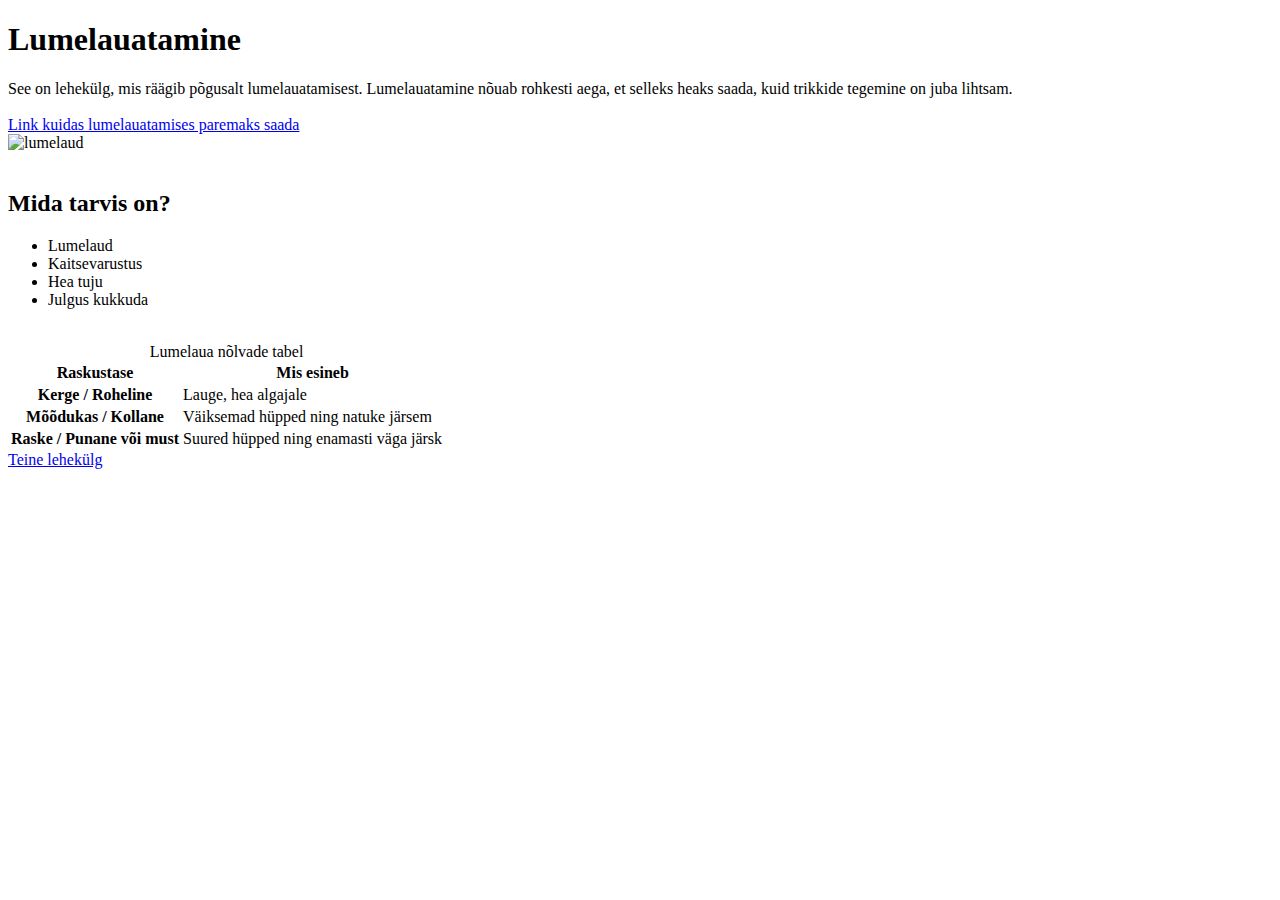
==== index.html @ a4717fc6 "Esmased lehed" ====
<!DOCTYPE html>
<html lang="et">
<head>
<meta charset="UTF-8">
<title>Snowboarding</title>
</head>
<body>

<h1>Lumelauatamine</h1>
<p>See on lehekülg, mis räägib põgusalt lumelauatamisest. Lumelauatamine nõuab rohkesti aega, et selleks heaks saada, kuid trikkide tegemine on juba lihtsam.<br>
	<br>

<a href="https://www.rei.com/learn/expert-advice/how-to-snowboard.html">Link kuidas lumelauatamises paremaks saada</a><br>

<img src="https://glisshop-glisshop-fr-storage.omn.proximis.com/Imagestorage/images/0/0/6509924c8bd8d_Nidecker_23_24_22_23_Snowboard_Escape_Plus_N.23.SNM.ESP_14.jpg" alt="lumelaud"><br>
	<br>

<h2>Mida tarvis on?</h2>
<ul>
   <li>Lumelaud</li>
   <li>Kaitsevarustus</li>
   <li>Hea tuju</li>
   <li>Julgus kukkuda</li>
</ul><br>
<table>
  <caption>
   Lumelaua nõlvade tabel
  </caption>
  <thead>
    <tr>
      <th scope="col">Raskustase</th>
      <th scope="col">Mis esineb</th>
    </tr>
  </thead>
  <tbody>
    <tr>
      <th scope="row">Kerge / Roheline</th>
      <td>Lauge, hea algajale</td>
    </tr>
    <tr>
      <th scope="row">Mõõdukas / Kollane</th>
      <td>Väiksemad hüpped ning natuke järsem</td>
    </tr>
    <tr>
      <th scope="row">Raske / Punane või must</th>
      <td>Suured hüpped ning enamasti väga järsk</td>
    </tr>
  </tbody>
</table>

<a href="file:///C:/Users/christenmagi/Documents/siseripraks/teine.html">Teine lehekülg</a>


</body>
</html>
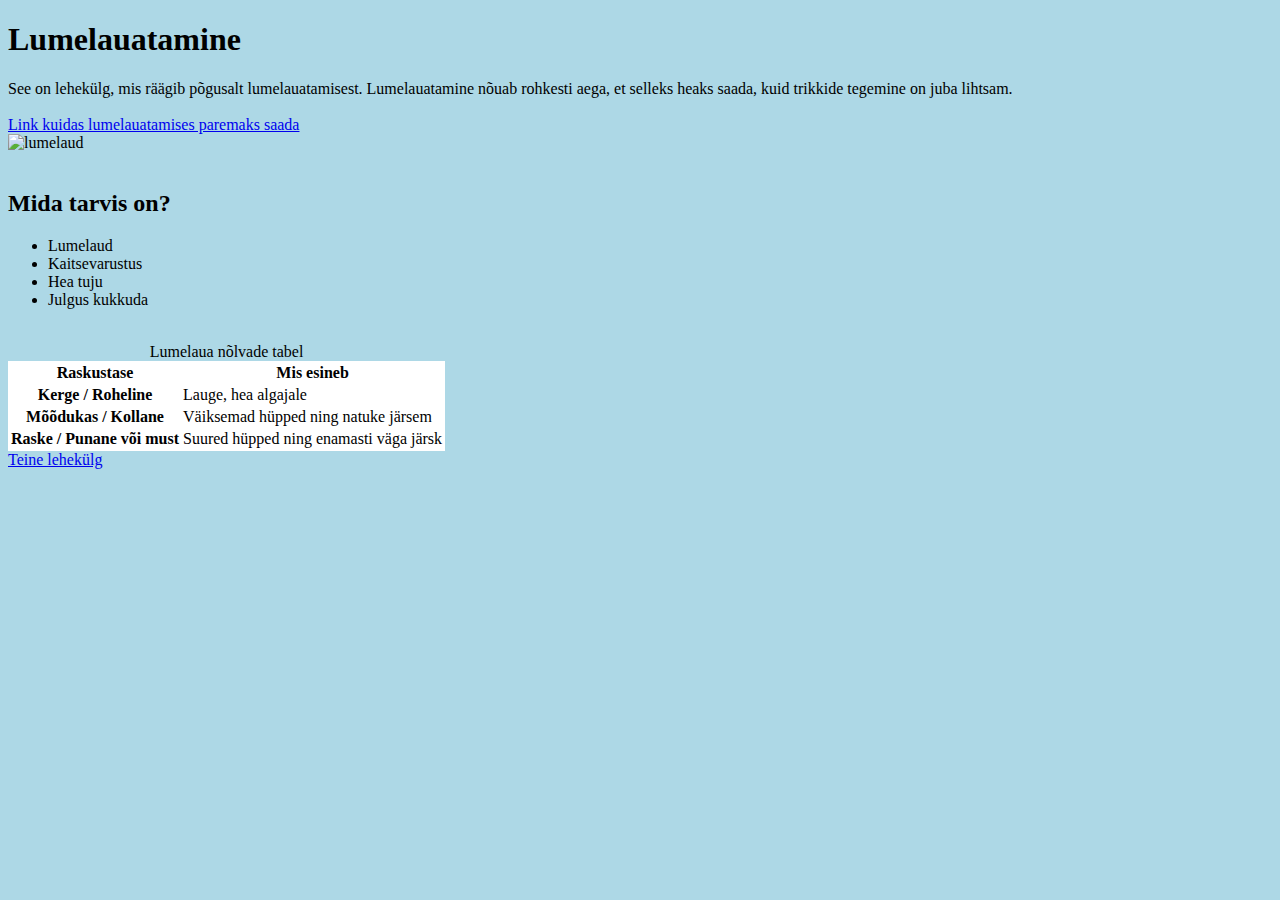
==== commit a7130b15: "töötav link" ====
--- a/index.html
+++ b/index.html
@@ -3,6 +3,7 @@
 <head>
 <meta charset="UTF-8">
 <title>Snowboarding</title>
+<link rel="stylesheet" type="text/css" href="style.css">
 </head>
 <body>
 
--- a/style.css
+++ b/style.css
@@ -0,0 +1,6 @@
+body {
+    background-color: lightblue
+}
+table {
+    background-color: white
+}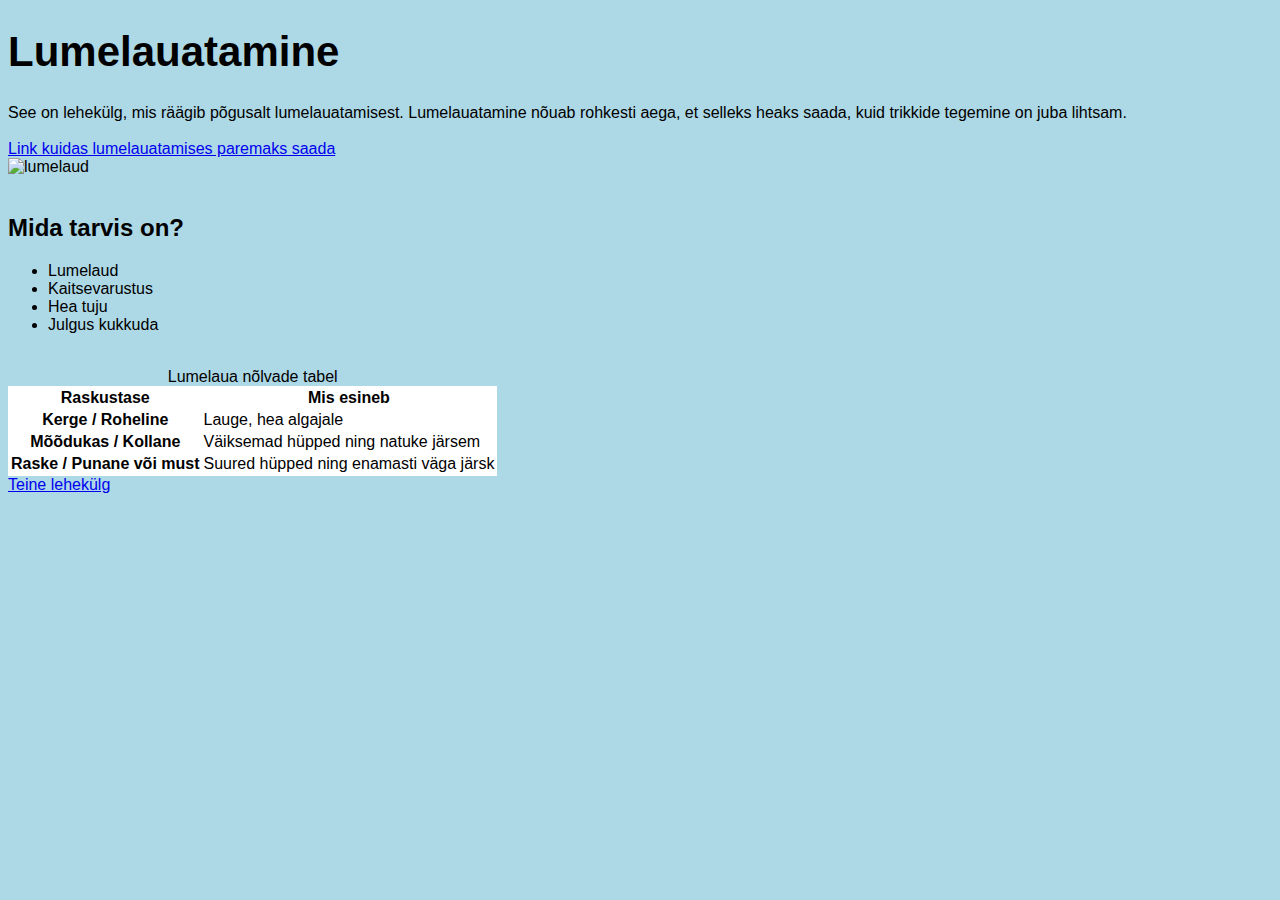
==== commit 99790be6: "heading font + text" ====
--- a/index.html
+++ b/index.html
@@ -49,7 +49,7 @@
   </tbody>
 </table>
 
-<a href="file:///C:/Users/christenmagi/Documents/siseripraks/teine.html">Teine lehekülg</a>
+<a href="file:///C:/Users/christenmagi/Documents/siseripraks/projekt2024/teine.html">Teine lehekülg</a>
 
 
 </body>
--- a/style.css
+++ b/style.css
@@ -1,6 +1,12 @@
 body {
-    background-color: lightblue
+    background-color: lightblue;
+    font-family: Arial, Helvetica, sans-serif;
+    font-size: medium;
 }
 table {
-    background-color: white
-}+    background-color: white;
+}
+h1 {
+    font-family: 'Lucida Sans', 'Lucida Sans Regular', 'Lucida Grande', 'Lucida Sans Unicode', Geneva, Verdana, sans-serif;
+    font-size: 42px;
+}
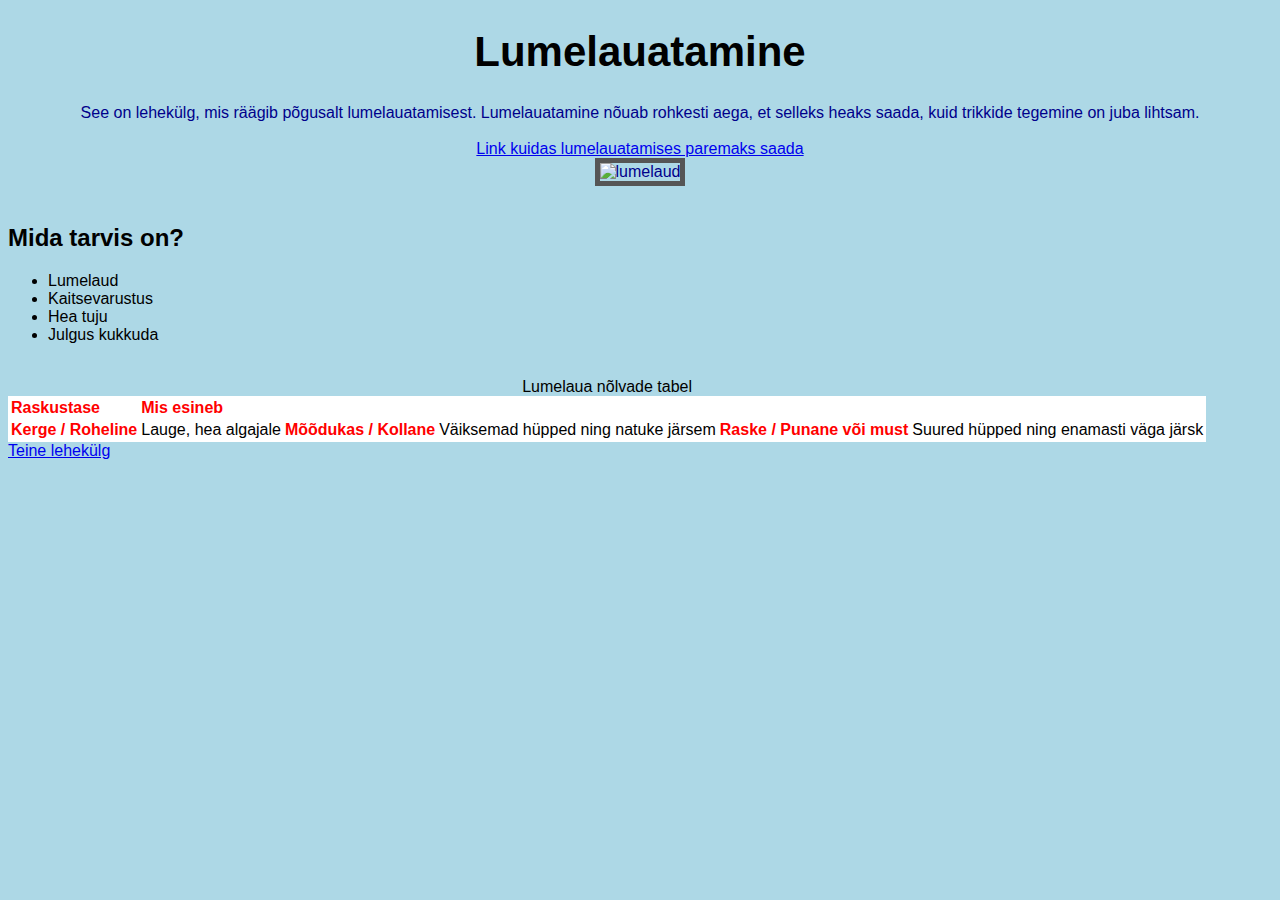
==== commit 05edda0d: "pilt" ====
--- a/index.html
+++ b/index.html
@@ -34,18 +34,18 @@
     </tr>
   </thead>
   <tbody>
-    <tr>
+    <tr1>
       <th scope="row">Kerge / Roheline</th>
       <td>Lauge, hea algajale</td>
-    </tr>
-    <tr>
+    </tr1>
+    <tr2>
       <th scope="row">Mõõdukas / Kollane</th>
       <td>Väiksemad hüpped ning natuke järsem</td>
-    </tr>
-    <tr>
+    </tr2>
+    <tr3>
       <th scope="row">Raske / Punane või must</th>
       <td>Suured hüpped ning enamasti väga järsk</td>
-    </tr>
+    </tr3>
   </tbody>
 </table>
 
--- a/style.css
+++ b/style.css
@@ -1,12 +1,24 @@
+h1 {
+    font-family: 'Lucida Sans', 'Lucida Sans Regular', 'Lucida Grande', 'Lucida Sans Unicode', Geneva, Verdana, sans-serif;
+    font-size: 42px;
+    text-align: center;
+}
 body {
     background-color: lightblue;
     font-family: Arial, Helvetica, sans-serif;
     font-size: medium;
+    text-align: justify;
+}
+p {
+    color: darkblue;
+    text-align: center;
+}
+img {
+    border: 5px solid #555;
 }
 table {
     background-color: white;
 }
-h1 {
-    font-family: 'Lucida Sans', 'Lucida Sans Regular', 'Lucida Grande', 'Lucida Sans Unicode', Geneva, Verdana, sans-serif;
-    font-size: 42px;
+th {
+    color: red;
 }
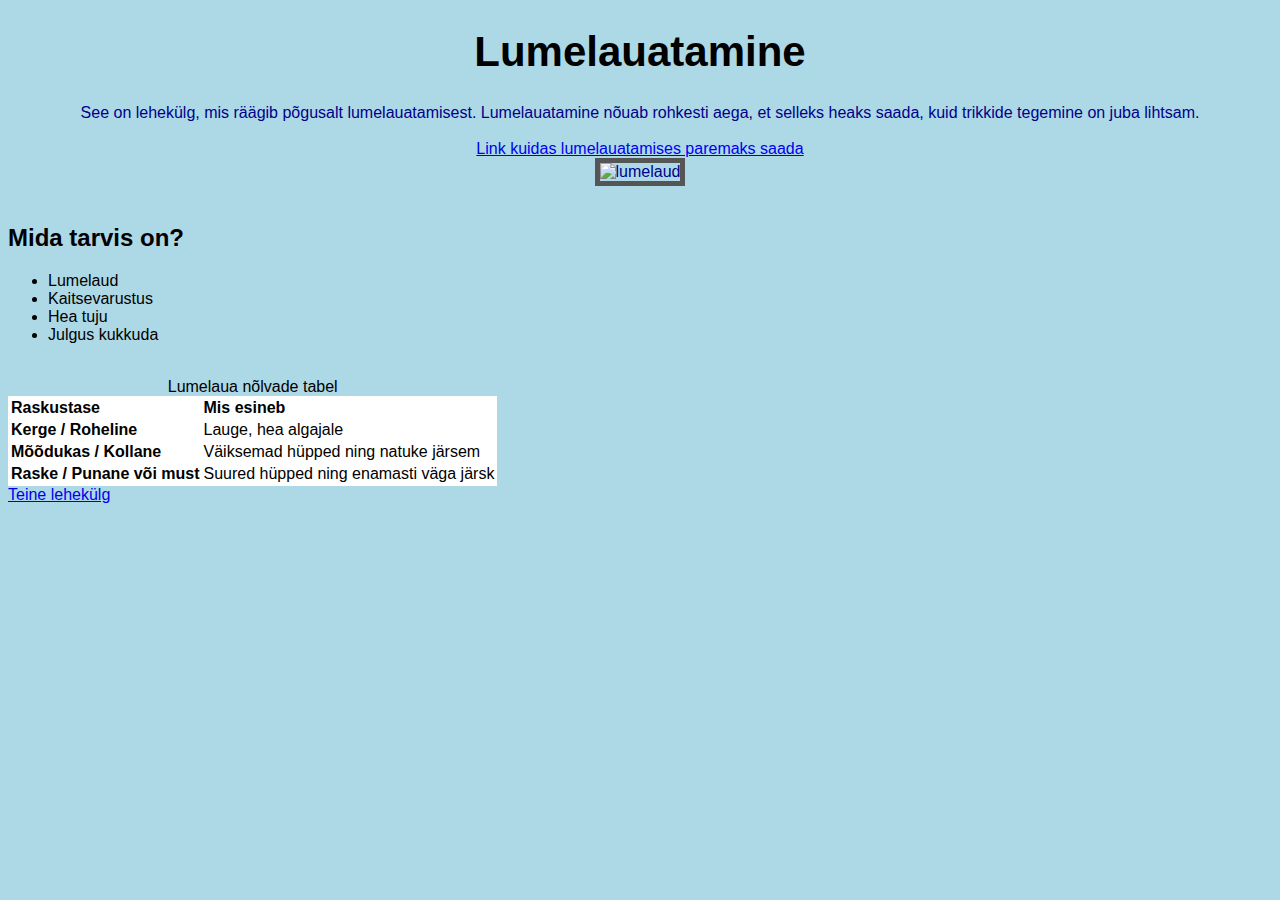
==== commit 4ae61c89: "korras" ====
--- a/index.html
+++ b/index.html
@@ -34,18 +34,18 @@
     </tr>
   </thead>
   <tbody>
-    <tr1>
+    <tr>
       <th scope="row">Kerge / Roheline</th>
       <td>Lauge, hea algajale</td>
-    </tr1>
-    <tr2>
+    </tr>
+    <tr>
       <th scope="row">Mõõdukas / Kollane</th>
       <td>Väiksemad hüpped ning natuke järsem</td>
-    </tr2>
-    <tr3>
+    </tr>
+    <tr>
       <th scope="row">Raske / Punane või must</th>
       <td>Suured hüpped ning enamasti väga järsk</td>
-    </tr3>
+    </tr>
   </tbody>
 </table>
 
--- a/style.css
+++ b/style.css
@@ -18,7 +18,4 @@
 }
 table {
     background-color: white;
-}
-th {
-    color: red;
-}
+}